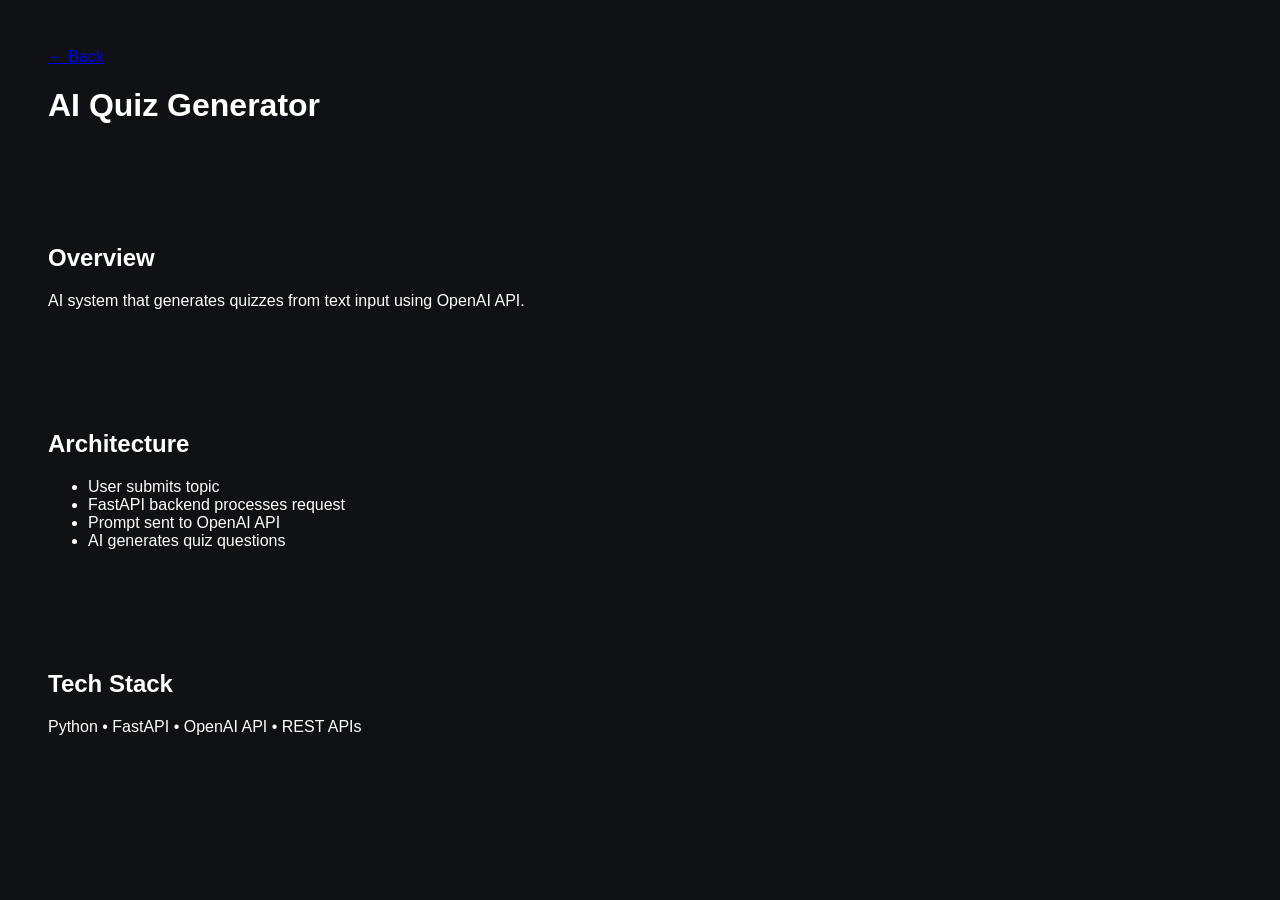
==== projects/quiz.html @ 0348e3bd "initial portfolio" ====
<!DOCTYPE html>
<html>

<head>
<link rel="stylesheet" href="../style.css">
<title>AI Quiz Generator</title>
</head>

<body>

<a href="../index.html">← Back</a>

<h1>AI Quiz Generator</h1>

<section>

<h2>Overview</h2>

<p>
AI system that generates quizzes from text input using OpenAI API.
</p>

</section>



<section>

<h2>Architecture</h2>

<ul>
<li>User submits topic</li>
<li>FastAPI backend processes request</li>
<li>Prompt sent to OpenAI API</li>
<li>AI generates quiz questions</li>
</ul>

</section>



<section>

<h2>Tech Stack</h2>

<p>Python • FastAPI • OpenAI API • REST APIs</p>

</section>

</body>
</html>
---- style.css ----
body{
font-family:Inter, sans-serif;
background:#0f1115;
color:white;
padding:40px;
}

header{
display:flex;
justify-content:space-between;
align-items:center;
margin-bottom:80px;
}

nav a{
margin-left:20px;
color:#9ca3af;
text-decoration:none;
}

nav a:hover{
color:white;
}

.hero{
display:flex;
justify-content:space-between;
align-items:center;
gap:60px;
}

.hero-left{
max-width:420px;
}

.profile{
width:140px;
border-radius:12px;
margin-bottom:20px;
}

.hero span{
color:#ff4d8d;
}

.avatar-container{
position:relative;
}

.speech{
position:absolute;
top:-60px;
left:50%;
transform:translateX(-50%);
background:#1f2328;
padding:8px 12px;
border-radius:8px;
opacity:0;
transition:0.2s;
white-space:nowrap;
}

.speech.show{
opacity:1;
}

section{
margin-top:120px;
}

.project-card{
background:#1f2328;
padding:24px;
border-radius:12px;
margin-top:20px;
transition:0.25s;
}

.project-card:hover{
transform:translateY(-4px);
}

.project-card a{
display:inline-block;
margin-top:10px;
color:#8ab4ff;
text-decoration:none;
}
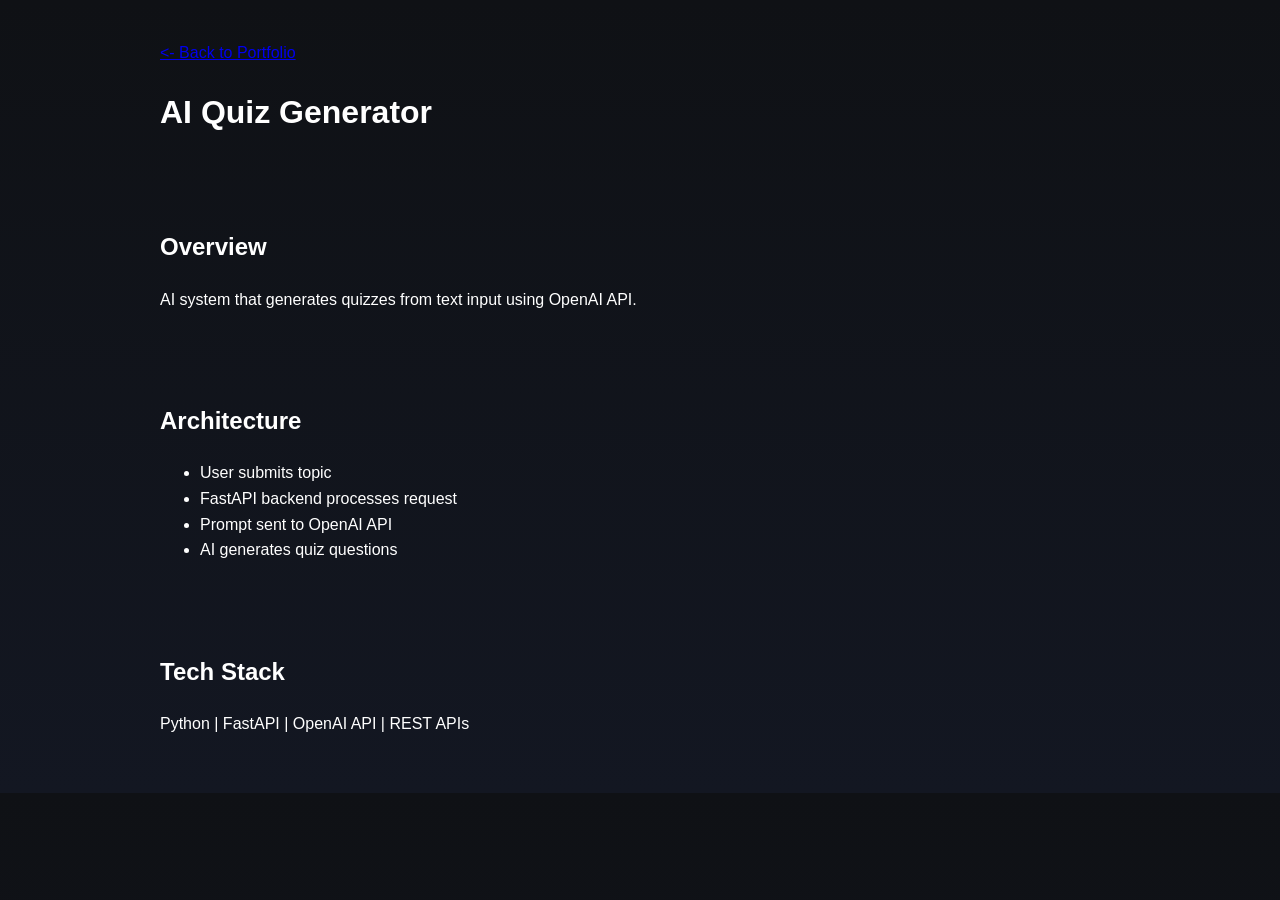
==== commit 4005a6b6: "initial portfolio" ====
--- a/projects/quiz.html
+++ b/projects/quiz.html
@@ -1,51 +1,33 @@
 <!DOCTYPE html>
-<html>
-
+<html lang="en">
 <head>
+<meta charset="UTF-8">
+<meta name="viewport" content="width=device-width, initial-scale=1.0">
+<title>AI Quiz Generator</title>
 <link rel="stylesheet" href="../style.css">
-<title>AI Quiz Generator</title>
 </head>
-
 <body>
-
-<a href="../index.html">← Back</a>
-
+<a href="../index.html"><- Back to Portfolio</a>
 <h1>AI Quiz Generator</h1>
 
 <section>
-
 <h2>Overview</h2>
-
-<p>
-AI system that generates quizzes from text input using OpenAI API.
-</p>
-
+<p>AI system that generates quizzes from text input using OpenAI API.</p>
 </section>
 
-
-
 <section>
-
 <h2>Architecture</h2>
-
 <ul>
 <li>User submits topic</li>
 <li>FastAPI backend processes request</li>
 <li>Prompt sent to OpenAI API</li>
 <li>AI generates quiz questions</li>
 </ul>
-
 </section>
 
-
-
 <section>
-
 <h2>Tech Stack</h2>
-
-<p>Python • FastAPI • OpenAI API • REST APIs</p>
-
+<p>Python | FastAPI | OpenAI API | REST APIs</p>
 </section>
-
 </body>
-</html>+</html>
--- a/style.css
+++ b/style.css
@@ -1,88 +1,219 @@
-body{
-font-family:Inter, sans-serif;
-background:#0f1115;
-color:white;
-padding:40px;
-}
-
-header{
-display:flex;
-justify-content:space-between;
-align-items:center;
-margin-bottom:80px;
-}
-
-nav a{
-margin-left:20px;
-color:#9ca3af;
-text-decoration:none;
-}
-
-nav a:hover{
-color:white;
-}
-
-.hero{
-display:flex;
-justify-content:space-between;
-align-items:center;
-gap:60px;
-}
-
-.hero-left{
-max-width:420px;
-}
-
-.profile{
-width:140px;
-border-radius:12px;
-margin-bottom:20px;
-}
-
-.hero span{
-color:#ff4d8d;
-}
-
-.avatar-container{
-position:relative;
-}
-
-.speech{
-position:absolute;
-top:-60px;
-left:50%;
-transform:translateX(-50%);
-background:#1f2328;
-padding:8px 12px;
-border-radius:8px;
-opacity:0;
-transition:0.2s;
-white-space:nowrap;
-}
-
-.speech.show{
-opacity:1;
-}
-
-section{
-margin-top:120px;
-}
-
-.project-card{
-background:#1f2328;
-padding:24px;
-border-radius:12px;
-margin-top:20px;
-transition:0.25s;
-}
-
-.project-card:hover{
-transform:translateY(-4px);
-}
-
-.project-card a{
-display:inline-block;
-margin-top:10px;
-color:#8ab4ff;
-text-decoration:none;
-}+:root {
+  --bg: #0f1115;
+  --panel: #1f2328;
+  --text: #ffffff;
+  --muted: #9ca3af;
+  --accent: #8ab4ff;
+  --accent-strong: #ff4d8d;
+}
+
+* {
+  box-sizing: border-box;
+}
+
+html {
+  scroll-behavior: smooth;
+}
+
+body {
+  font-family: Inter, sans-serif;
+  background: linear-gradient(180deg, #0f1115 0%, #131722 100%);
+  color: var(--text);
+  padding: 40px;
+  margin: 0 auto;
+  max-width: 1040px;
+  line-height: 1.6;
+}
+
+header {
+  display: flex;
+  justify-content: space-between;
+  align-items: center;
+  gap: 20px;
+  margin-bottom: 72px;
+  flex-wrap: wrap;
+}
+
+.logo {
+  margin: 0;
+}
+
+nav a {
+  margin-left: 18px;
+  color: var(--muted);
+  text-decoration: none;
+  font-weight: 600;
+}
+
+nav a:hover {
+  color: var(--text);
+}
+
+a:focus-visible {
+  outline: 2px solid var(--accent);
+  outline-offset: 3px;
+  border-radius: 4px;
+}
+
+.hero {
+  display: flex;
+  justify-content: space-between;
+  align-items: center;
+  gap: 60px;
+}
+
+.hero-left {
+  max-width: 420px;
+}
+
+.hero h1 {
+  margin: 6px 0 10px;
+  font-size: clamp(1.8rem, 4vw, 2.6rem);
+  line-height: 1.2;
+}
+
+.hero p {
+  margin: 0;
+  color: var(--muted);
+}
+
+.hero-actions {
+  margin-top: 22px;
+  display: flex;
+  gap: 12px;
+  flex-wrap: wrap;
+}
+
+.btn {
+  display: inline-block;
+  text-decoration: none;
+  font-weight: 700;
+  padding: 10px 16px;
+  border-radius: 10px;
+  transition: transform 0.2s ease, opacity 0.2s ease, border-color 0.2s ease;
+}
+
+.btn:hover {
+  transform: translateY(-1px);
+}
+
+.btn-primary {
+  background: var(--accent);
+  color: #0f1115;
+}
+
+.btn-secondary {
+  border: 1px solid rgba(255, 255, 255, 0.22);
+  color: var(--text);
+}
+
+.btn-secondary:hover {
+  border-color: rgba(255, 255, 255, 0.35);
+}
+
+.profile {
+  width: 140px;
+  border-radius: 12px;
+  margin-bottom: 20px;
+  box-shadow: 0 8px 24px rgba(0, 0, 0, 0.35);
+}
+
+.hero span {
+  color: var(--accent-strong);
+}
+
+.avatar-container {
+  position: relative;
+}
+
+.speech {
+  position: absolute;
+  top: -60px;
+  left: 50%;
+  transform: translateX(-50%);
+  background: var(--panel);
+  padding: 8px 12px;
+  border-radius: 8px;
+  opacity: 0;
+  transition: 0.2s;
+  white-space: nowrap;
+}
+
+.speech.show {
+  opacity: 1;
+}
+
+section {
+  margin-top: 90px;
+}
+
+.projects-grid {
+  margin-top: 20px;
+  display: grid;
+  grid-template-columns: repeat(3, minmax(0, 1fr));
+  gap: 16px;
+}
+
+.project-card {
+  background: var(--panel);
+  padding: 24px;
+  border-radius: 12px;
+  transition: transform 0.25s ease, box-shadow 0.25s ease;
+  border: 1px solid rgba(255, 255, 255, 0.06);
+}
+
+.project-card:hover {
+  transform: translateY(-4px);
+  box-shadow: 0 12px 28px rgba(0, 0, 0, 0.28);
+}
+
+.project-card a {
+  display: inline-block;
+  margin-top: 10px;
+  color: var(--accent);
+  text-decoration: none;
+  font-weight: 600;
+}
+
+@media (max-width: 900px) {
+  body {
+    padding: 28px 20px 40px;
+  }
+
+  .hero {
+    flex-direction: column;
+    align-items: flex-start;
+    gap: 24px;
+  }
+
+  .avatar-container {
+    align-self: center;
+  }
+
+  section {
+    margin-top: 64px;
+  }
+
+  .projects-grid {
+    grid-template-columns: repeat(2, minmax(0, 1fr));
+  }
+}
+
+@media (max-width: 560px) {
+  nav a {
+    margin-left: 12px;
+    font-size: 0.95rem;
+  }
+
+  .profile {
+    width: 112px;
+  }
+
+  .project-card {
+    padding: 18px;
+  }
+
+  .projects-grid {
+    grid-template-columns: 1fr;
+  }
+}
